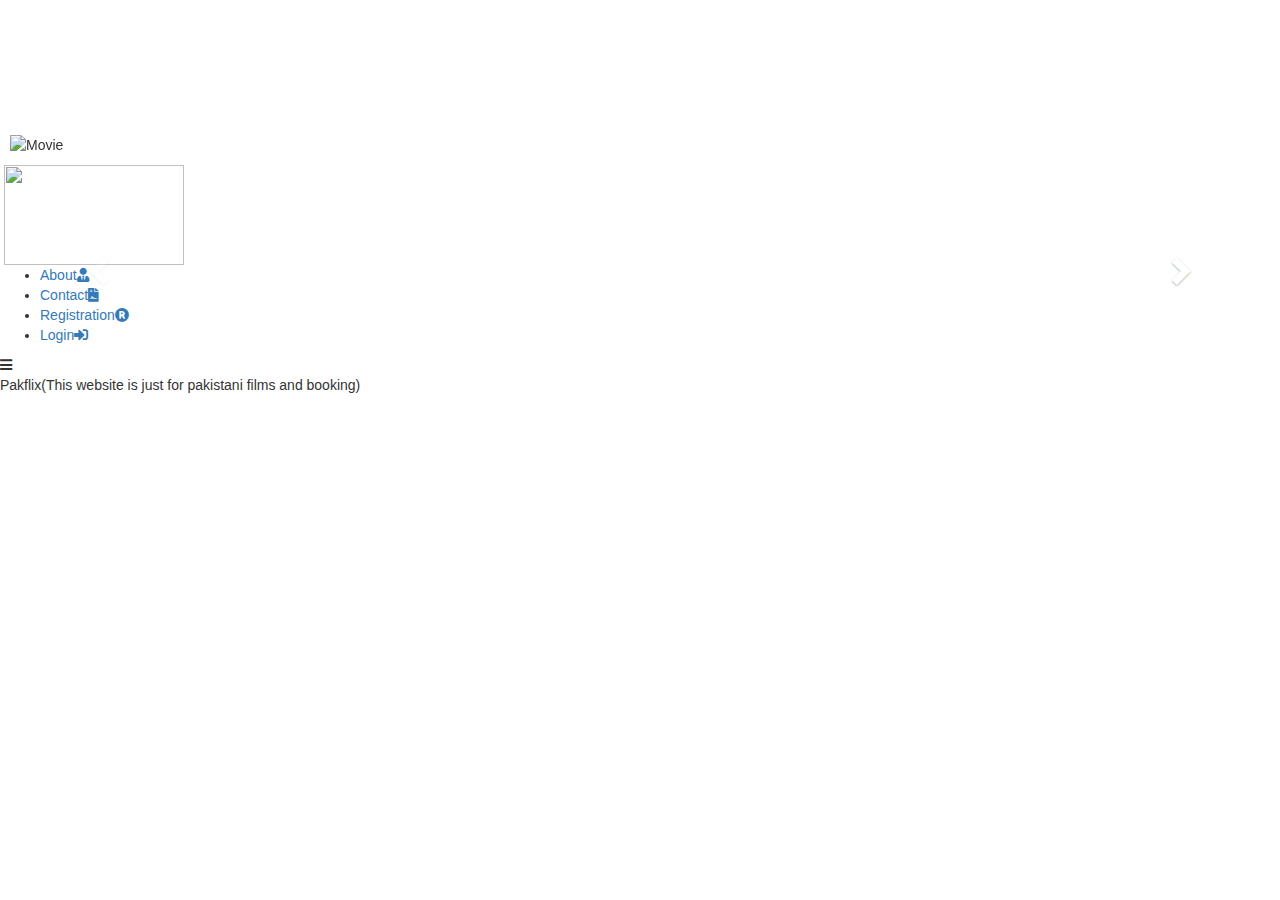
==== index.html @ 5b697488 "Merge remote-tracking branch 'remotes/upstream2/master'" ====
<!DOCTYPE html>
<html lang="en">
<meta name="viewport" content="width=device-width initial-scale=1.0">
<meta name="keywords" content="html,css,javascript,xml">
<meta name="discription" content="Pakflix films">
<meta name="author" content="Unbreen zafar, Aazka iqbal,Saman khan,Mayeda meraj,Adina mudassar,shams uz zaman">
<head>

    <title>Responsive Navigation Bar</title>
    <link rel="stylesheet" type="text/css" href="css/index.css">
    <link href="https://use.fontawesome.com/releases/v5.5.0/css/all.css" rel="stylesheet">
    <link rel="stylesheet" href="bootstrap.css">
    <link rel="stylesheet" href="https://maxcdn.bootstrapcdn.com/bootstrap/3.3.7/css/bootstrap.min.css">
    <script src="https://ajax.googleapis.com/ajax/libs/jquery/3.3.1/jquery.min.js">
    </script>
    <script src="https://maxcdn.bootstrapcdn.com/bootstrap/3.3.7/js/bootstrap.min.js">
    </script>

</head>
<body>

<!--Banner Area-->
<div id="myCarousel" class="carousel slide" data-ride="carousel" style="border-bottom: 10px solid white">
    <!-- Indicators -->

    <ol class="carousel-indicators">
        <li data-target="#myCarousel" data-slide-to="0" class="active"></li>
        <li data-target="#myCarousel" data-slide-to="1"></li>
        <li data-target="#myCarousel" data-slide-to="2"></li>
        <li data-target="#myCarousel" data-slide-to="3"></li>
    </ol>

    <!-- Wrapper for slides -->
    <div class="carousel-inner" style="margin-top: 135px;">
        <div class="item active">
            <div class="col-12 d-inline" style="padding-left: 10px; padding-right: 5px">
                <img src="images/collection%201.jpg" alt="Movie" class="img-responsive">
            </div>
        </div>
        <div class="item">
            <div class="col-12 d-inline" style="padding-left: 10px; padding-right: 5px">
                <img src="images/collection%202.jpg" alt="Movie" class="img-responsive">
            </div>
        </div>
        <div class="item">
            <div class="col-12 d-inline" style="padding-left: 5px; padding-right: 5px">
                <img src="images/collection%203.jpg" alt="Movie" class="img-responsive">
            </div>
        </div>
        <div class="item">
            <div class="col-12 d-inline" style="padding-left: 5px; padding-right: 5px">
                <img src="images/collection%204.jpg" alt="Movie" class="img-responsive">
            </div>
        </div>
    </div>

    <!-- Left and right controls -->
    <a class="left carousel-control" href="#myCarousel" data-slide="prev" role="button" style="opacity: 10%;margin-top: 130px">
        <span class="glyphicon glyphicon-chevron-left"></span>
        <span class="sr-only">Previous</span>
    </a>
    <a class="right carousel-control" href="#myCarousel" data-slide="next" role="button" style="margin-top: 130px">
        <span class="glyphicon glyphicon-chevron-right"></span>
        <span class="sr-only">Next</span>
    </a>
</div>
<header>
    <img class="logo">
    <img src="images/pakflix1.png" width="180"  height="100">
    </div>
    <nav>
        <ul>
            <li><a href="about.html" class="active">About<i class="fas fa-user-tie"></i></a></li>
            <li><a href="contact.html">Contact<i class="fas fa-file-contract"></i> </a></li>
            <li><a href="registration.html">Registration<i class="fas fa-registered"></i></a></li>
            <li><a href="login.html">Login<i class="fas fa-sign-in-alt"></i></a></li>
        </ul>
    </nav>
    <div class="menu-toggle"><i class="fa fa-bars" aria-hidden="true"></i>

    </div>
</header>
<script type="application/javascript">
    $(document).ready(function()
    {
        $('.menu-toggle').click(function()
        {
            $('nav').toggleClass('active')
        })
    });
</script>
<footer>
    <div class="pakflix">
        <p>Pakflix(This website is just for pakistani films and booking)</p>
    </div>
</footer>
</body>
</html>
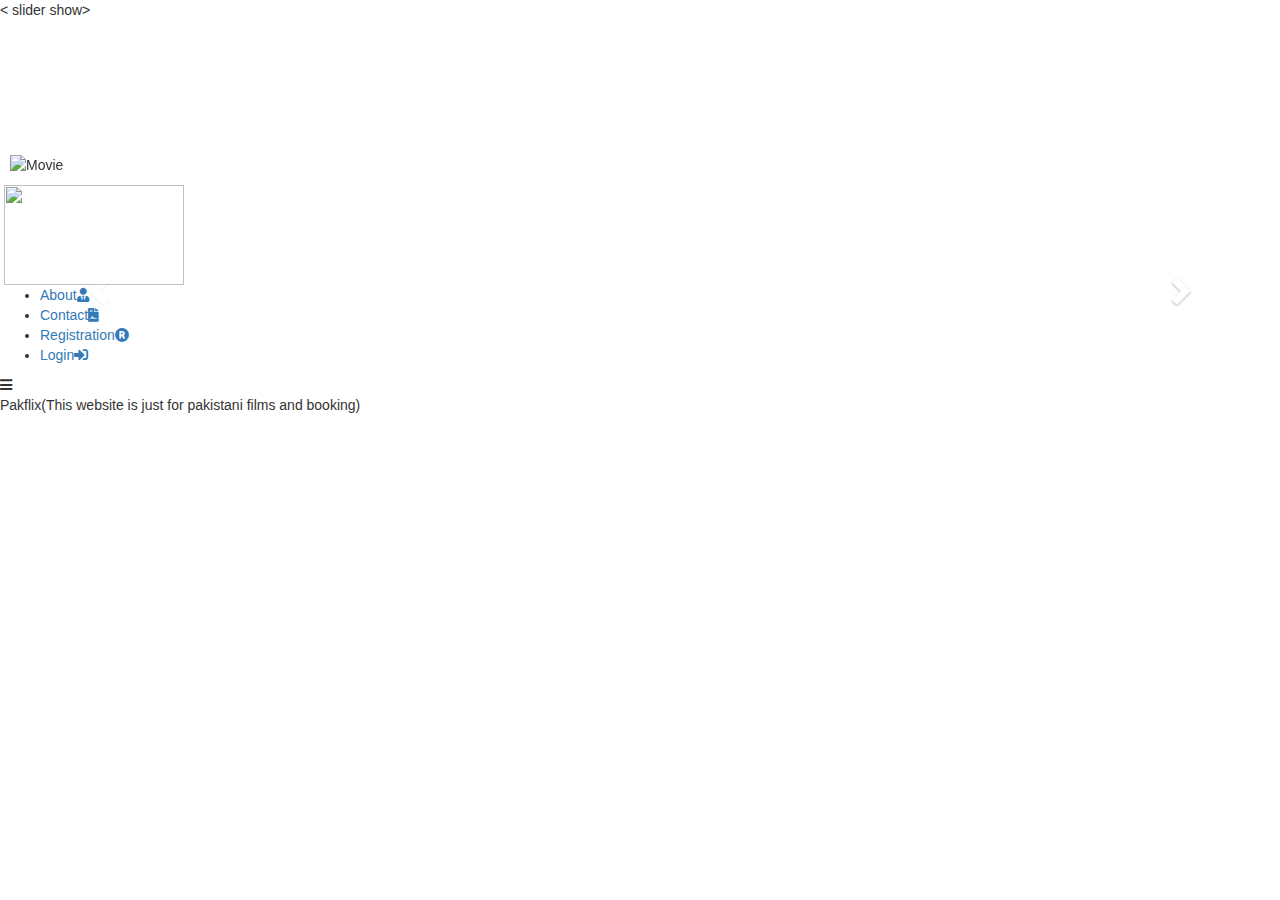
==== commit b8dde373: "Merge remote-tracking branch 'remotes/upstream2/master'" ====
--- a/index.html
+++ b/index.html
@@ -7,7 +7,7 @@
 <head>
 
     <title>Responsive Navigation Bar</title>
-    <link rel="stylesheet" type="text/css" href="css/index.css">
+    <link rel="stylesheet" type="text/css" href="css/style1.css">
     <link href="https://use.fontawesome.com/releases/v5.5.0/css/all.css" rel="stylesheet">
     <link rel="stylesheet" href="bootstrap.css">
     <link rel="stylesheet" href="https://maxcdn.bootstrapcdn.com/bootstrap/3.3.7/css/bootstrap.min.css">
@@ -18,7 +18,7 @@
 
 </head>
 <body>
-
+< slider show>
 <!--Banner Area-->
 <div id="myCarousel" class="carousel slide" data-ride="carousel" style="border-bottom: 10px solid white">
     <!-- Indicators -->
@@ -34,22 +34,22 @@
     <div class="carousel-inner" style="margin-top: 135px;">
         <div class="item active">
             <div class="col-12 d-inline" style="padding-left: 10px; padding-right: 5px">
-                <img src="images/collection%201.jpg" alt="Movie" class="img-responsive">
+                <img src="image/collection%201.jpg" alt="Movie" class="img-responsive">
             </div>
         </div>
         <div class="item">
             <div class="col-12 d-inline" style="padding-left: 10px; padding-right: 5px">
-                <img src="images/collection%202.jpg" alt="Movie" class="img-responsive">
+                <img src="image/collection%202.jpg" alt="Movie" class="img-responsive">
             </div>
         </div>
         <div class="item">
             <div class="col-12 d-inline" style="padding-left: 5px; padding-right: 5px">
-                <img src="images/collection%203.jpg" alt="Movie" class="img-responsive">
+                <img src="image/collection%203.jpg" alt="Movie" class="img-responsive">
             </div>
         </div>
         <div class="item">
             <div class="col-12 d-inline" style="padding-left: 5px; padding-right: 5px">
-                <img src="images/collection%204.jpg" alt="Movie" class="img-responsive">
+                <img src="image/collection%204.jpg" alt="Movie" class="img-responsive">
             </div>
         </div>
     </div>
@@ -66,12 +66,12 @@
 </div>
 <header>
     <img class="logo">
-    <img src="images/pakflix1.png" width="180"  height="100">
+    <img src="image/pakflix1.png" width="180"  height="100">
     </div>
     <nav>
         <ul>
             <li><a href="about.html" class="active">About<i class="fas fa-user-tie"></i></a></li>
-            <li><a href="contact.html">Contact<i class="fas fa-file-contract"></i> </a></li>
+            <li><a href="ContactwebPage.html">Contact<i class="fas fa-file-contract"></i> </a></li>
             <li><a href="registration.html">Registration<i class="fas fa-registered"></i></a></li>
             <li><a href="login.html">Login<i class="fas fa-sign-in-alt"></i></a></li>
         </ul>
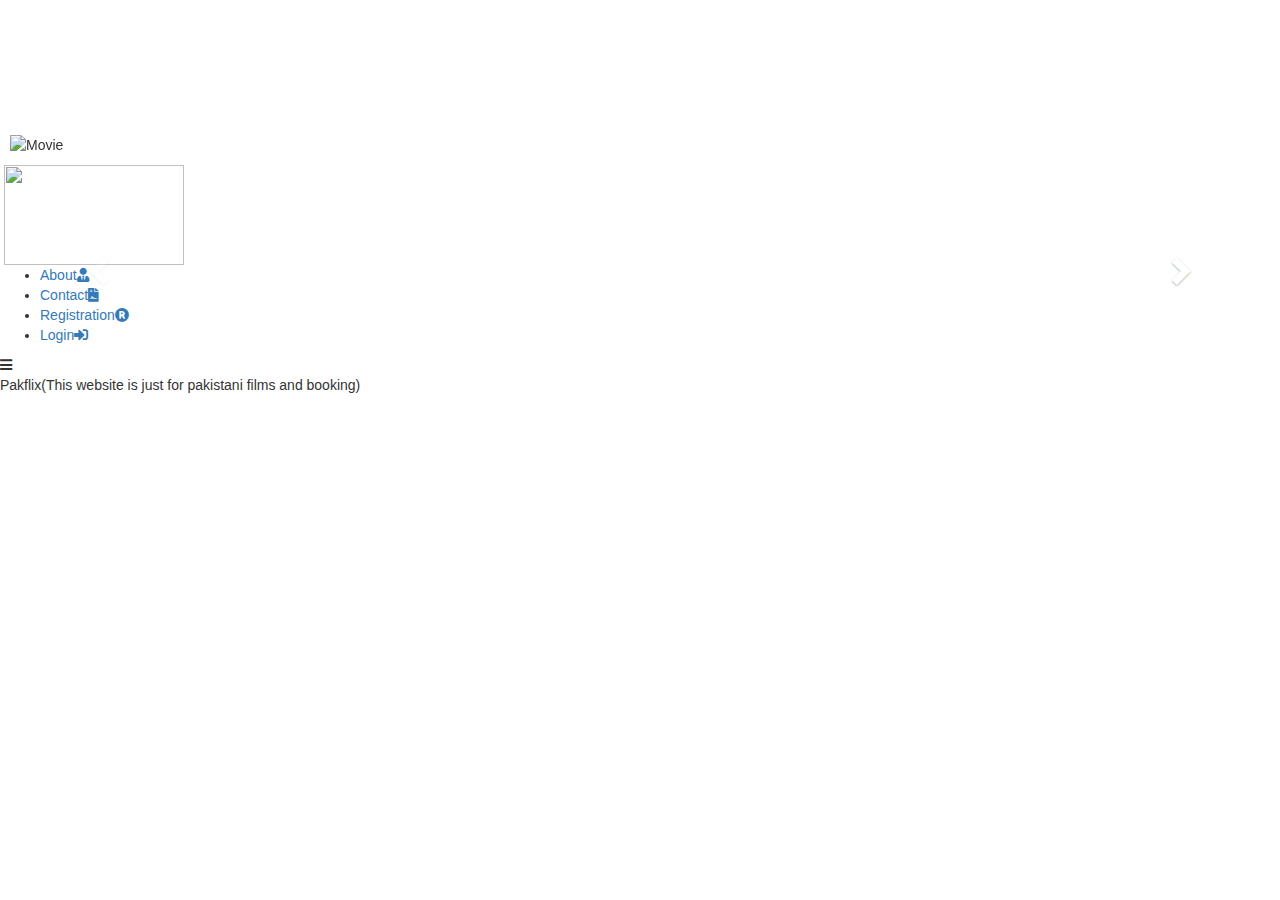
==== commit 4c77d671: "Merge remote-tracking branch 'remotes/upstream2/master'" ====
--- a/index.html
+++ b/index.html
@@ -18,7 +18,7 @@
 
 </head>
 <body>
-< slider show>
+
 <!--Banner Area-->
 <div id="myCarousel" class="carousel slide" data-ride="carousel" style="border-bottom: 10px solid white">
     <!-- Indicators -->
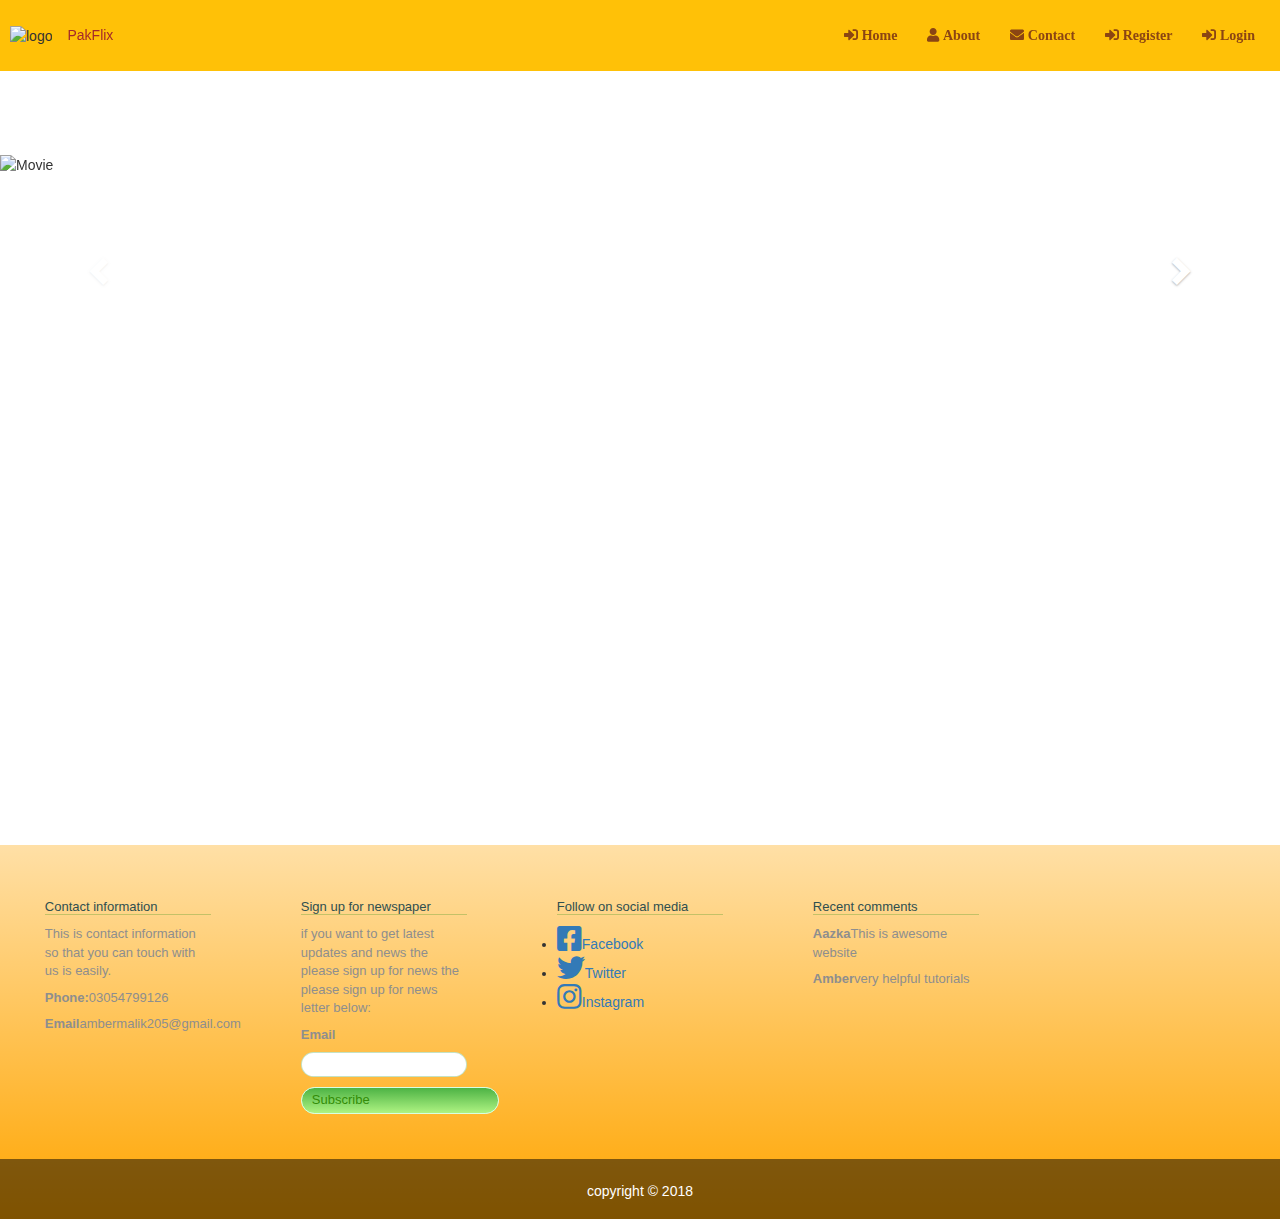
==== commit daf67b22: "pakflix" ====
--- a/index.html
+++ b/index.html
@@ -7,10 +7,10 @@
 <head>
 
     <title>Responsive Navigation Bar</title>
-    <link rel="stylesheet" type="text/css" href="css/style1.css">
     <link href="https://use.fontawesome.com/releases/v5.5.0/css/all.css" rel="stylesheet">
     <link rel="stylesheet" href="bootstrap.css">
     <link rel="stylesheet" href="https://maxcdn.bootstrapcdn.com/bootstrap/3.3.7/css/bootstrap.min.css">
+    <link rel="stylesheet" href="style2.css">
     <script src="https://ajax.googleapis.com/ajax/libs/jquery/3.3.1/jquery.min.js">
     </script>
     <script src="https://maxcdn.bootstrapcdn.com/bootstrap/3.3.7/js/bootstrap.min.js">
@@ -18,8 +18,40 @@
 
 </head>
 <body>
+<div id="wrapper">
+    <div id="header">
+        <header class="header">
+            <!--  NavBar Area -->
+            <nav class="navbar navbar-expand-md navbar-dark bg-warning navbar-fixed-top websiteheader"  >
+                <div>
+                    <img src="image/pakflix1.png" alt="logo" style="width: 75px;height:75px">
+                </div>
+                <span class=" navbar-text navbar-left d-inline websiteheader2 ">
+          <a class="websitename" href="Index.html" style="color: brown"> PakFlix </a>
+        </span>
+                <button class="navbar-toggler navbar-right navbarbutton" type="button" data-toggle="collapse" data-target="#collapse_target" >
+                    <span class="sr-only">Togggle navigation</span>
+                    <div  class="fa fa-align-justify fa-2x nav navbar-right navigationicon"></div>
+                </button>
+                <div class=" collapse navbar-collapse" id="collapse_target">
+                    <ul class= "nav navbar-nav navbar-right navbarcolumn" >
 
-<!--Banner Area-->
+                        <li ><a href="index.html" class="fa fa-sign-in-alt" > Home</a></li>
+                        <li></i> <a href="about.html" class="fa fa-user"> About</a></li>
+                        <li><a href="#" class="fa fa-envelope"> Contact</a></li>
+                        <li><a href="registration.html" class="fa fa-sign-in-alt" > Register</a></li>
+                        <li >
+                            <a href="login.html" class="fa fa-sign-in-alt" style="padding-right: 30px" > Login</a>
+                        </li>
+
+
+                    </ul>
+                </div>
+
+            </nav>
+        </header>
+    </div>
+<div id="main-content">
 <div id="myCarousel" class="carousel slide" data-ride="carousel" style="border-bottom: 10px solid white">
     <!-- Indicators -->
 
@@ -64,35 +96,44 @@
         <span class="sr-only">Next</span>
     </a>
 </div>
-<header>
-    <img class="logo">
-    <img src="image/pakflix1.png" width="180"  height="100">
+</div>
+
+<div id="footer">
+    <div class="footer">
+        <div class="widget-footer">
+            <div class="wrap-container">
+                <div class="widgets">
+                    <h4>Contact information</h4>
+                    <p> This is contact information so that you can touch with us is easily.</p>
+                    <p><strong>Phone:</strong>03054799126</p>
+                    <p><strong>Email</strong>ambermalik205@gmail.com</p>
+                </div>
+                <div class="widgets">
+                    <h4>Sign up for newspaper</h4>
+                    <p> if you want to get latest updates and news the please sign up for news the please sign up for news letter below:</p>
+                    <p><strong>Email</strong></p>
+                    <input type="text" class="subscribe-text"><br>
+                    <input type="text" value="Subscribe" class="subscribe-btn">
+                </div>
+                <div class="widgets">
+                    <h4>Follow on social media</h4>
+                    <li><a href="https://www.facebook.com"><span class="fab fa-facebook-square fa-2x "></span>Facebook</a></li>
+                    <li><a href="https://www.twitter.com"><span class="fab fa-twitter fa-2x"></span>Twitter</a></li>
+                    <li> <a href="https://www.instagram.com"><span class="fab fa-instagram fa-2x"></span>Instagram</a></li>
+                </div>
+                <div class="widgets">
+                    <h4>Recent comments</h4>
+                    <p><strong>Aazka</strong>This is awesome website</p>
+                    <p><strong>Amber</strong>very helpful tutorials</p>
+                </div>
+            </div>
+        </div>
+        <div class="main-footer">
+            <p>copyright &copy; 2018</p>
+        </div>
     </div>
-    <nav>
-        <ul>
-            <li><a href="about.html" class="active">About<i class="fas fa-user-tie"></i></a></li>
-            <li><a href="ContactwebPage.html">Contact<i class="fas fa-file-contract"></i> </a></li>
-            <li><a href="registration.html">Registration<i class="fas fa-registered"></i></a></li>
-            <li><a href="login.html">Login<i class="fas fa-sign-in-alt"></i></a></li>
-        </ul>
-    </nav>
-    <div class="menu-toggle"><i class="fa fa-bars" aria-hidden="true"></i>
-
-    </div>
-</header>
-<script type="application/javascript">
-    $(document).ready(function()
-    {
-        $('.menu-toggle').click(function()
-        {
-            $('nav').toggleClass('active')
-        })
-    });
-</script>
-<footer>
-    <div class="pakflix">
-        <p>Pakflix(This website is just for pakistani films and booking)</p>
-    </div>
-</footer>
+</div>
+</div>
+</div>
 </body>
-</html>
+</html>--- a/style2.css
+++ b/style2.css
@@ -0,0 +1,173 @@
+html, body
+{
+    padding:0;
+    margin:0;
+    height:100%;
+    width:100%;
+}
+#wrapper
+{
+    min-height: 100%;
+    position:relative;
+}
+#footer
+{
+    bottom:0;
+    width:100%;
+    height:190px;
+    position:absolute;
+}
+#main-content
+{
+    padding-bottom: 190px;
+
+}
+*{
+    margin:0;
+    padding:0;
+
+}
+a:hover
+{
+    background-position: right;
+}
+
+.navbar-text{
+
+    text-align: -webkit-center;
+}
+.navbar-text a:hover{
+    background: #491217;
+    text-decoration: none;
+}
+.navbar-dark .navbar-nav li a
+{
+    color:saddlebrown;
+}
+.navbar-dark .navbar-nav li a:hover {
+    background: #491217;
+}
+.navbar-dark .navbar-nav li a:hover, .navbar-dark .navbar-nav li a:active
+{
+    color:brown;
+}
+.navbar-dark .navbar-nav li a:hover, .navbar-dark .navbar-nav li a select
+{
+    color: brown;
+}
+
+/*form{
+    background: #fff;
+}*/
+.form-container
+{
+    background: #fff;
+
+    border-radius: 10px;
+    padding:30px;
+    box-shadow: 0px 0px 10px 0px #000;
+    margin-top:35vh;
+    margin-bottom: 40vh;
+}
+
+/*
+.form-container
+{
+    position:absolute;
+    top:20vh;
+    margin-bottom: 40vh;
+    background: #fff;
+    padding: 30px;
+    border-radius: 10px;
+    box-shadow: 0px 0px 10px 0px #000;
+}
+*/
+
+.footer{
+    clear:both;
+    width:100%;
+    min-height:300px;
+    background-image: linear-gradient(rgba(255,165,0,0.35),orange);
+
+}
+.footer .widget-footer{
+    width: 100%;
+    min-height:240px;
+
+
+}
+.footer .widgets
+{
+    width:20%;
+    min-height:220px;
+    padding:3.5%;
+    float:left;
+}
+.footer .widgets h4
+{
+    color:darkslategray;
+    border-bottom: 1px solid rgba(0 128,0,0.23);
+    font-size: 13px;
+}
+.footer .widgets p
+{
+    color:rgb(142,142,142);
+    font-size: small;
+    margin: 8px 0px;
+}
+.footer .subscribe-text
+{
+    width:100%;
+    border:1px solid rgba(0,128,0,0.23);
+    border-radius:100px;
+    height:25px;
+}
+.footer .subscribe-btn {
+    border: 1px solid #d8ffe2;
+    background-image: linear-gradient(#4db345, #aef382);
+    color: #338c08;
+    font-size: 13px;
+    padding: 3px 10px;
+    border-radius: 100px;
+    margin-top: 10px;
+}
+.subscribe-btn:hover
+{
+    cursor: pointer;
+    background-image: linear-gradient(#3bad33,#baefab);
+}
+.footer .widgets img
+{
+
+    margin: 15px;
+}
+.footer .main-footer
+{
+    clear:both;
+    width:100%;
+    height:60px;
+    background:rgba(0,0,0,0.5);
+}
+.footer .main-footer p{
+    color:#fff;
+    text-align:center;
+    padding-top: 22px;
+}
+@media screen and (max-width: 768px)
+{
+    .footer .widgets
+    {
+        width:100%;
+        max-height: auto;
+        padding:2.5% 0px;
+        float:none;
+    }
+    .footer .subscribe-text
+    {
+        width:100%;
+    }
+    .footer .main-footer p
+    {
+        font-size: 13px;
+    }
+}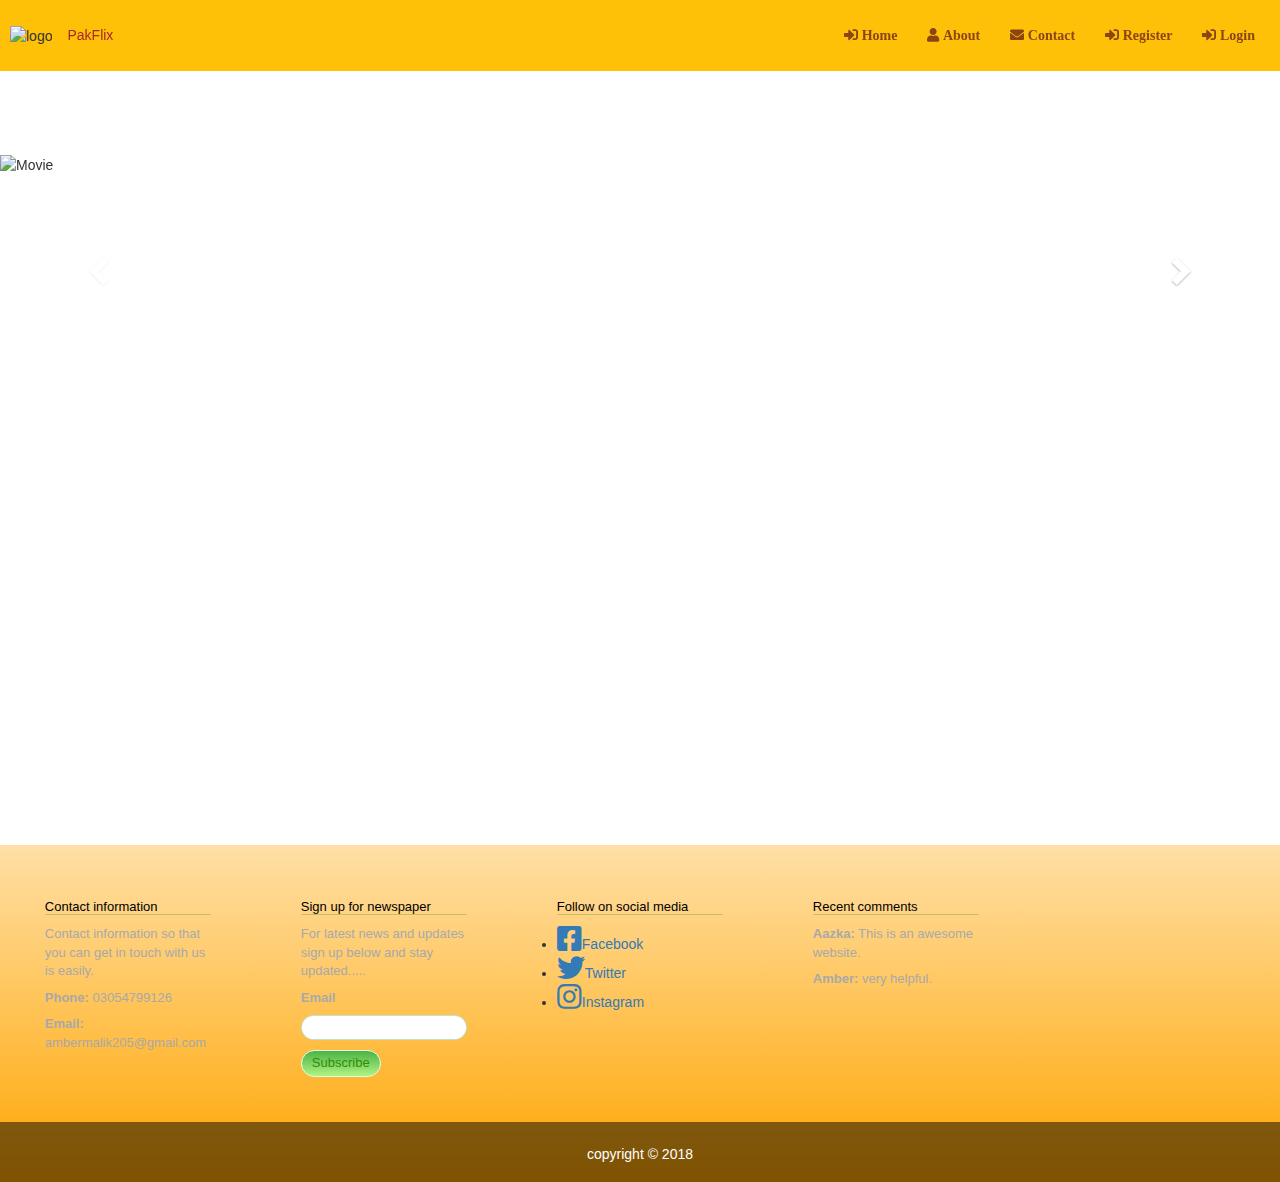
==== commit 7f4d89e2: "header and footer added" ====
--- a/index.html
+++ b/index.html
@@ -37,11 +37,11 @@
                     <ul class= "nav navbar-nav navbar-right navbarcolumn" >
 
                         <li ><a href="index.html" class="fa fa-sign-in-alt" > Home</a></li>
-                        <li></i> <a href="about.html" class="fa fa-user"> About</a></li>
+                        <li></i> <a href="about.php" class="fa fa-user"> About</a></li>
                         <li><a href="#" class="fa fa-envelope"> Contact</a></li>
                         <li><a href="registration.html" class="fa fa-sign-in-alt" > Register</a></li>
                         <li >
-                            <a href="login.html" class="fa fa-sign-in-alt" style="padding-right: 30px" > Login</a>
+                            <a href="login.php" class="fa fa-sign-in-alt" style="padding-right: 30px" > Login</a>
                         </li>
 
 
@@ -104,16 +104,16 @@
             <div class="wrap-container">
                 <div class="widgets">
                     <h4>Contact information</h4>
-                    <p> This is contact information so that you can touch with us is easily.</p>
-                    <p><strong>Phone:</strong>03054799126</p>
-                    <p><strong>Email</strong>ambermalik205@gmail.com</p>
+                    <p> Contact information so that you can get in touch with us is easily.</p>
+                    <p><strong>Phone: </strong> 03054799126</p>
+                    <p><strong>Email: </strong> ambermalik205@gmail.com</p>
                 </div>
                 <div class="widgets">
                     <h4>Sign up for newspaper</h4>
-                    <p> if you want to get latest updates and news the please sign up for news the please sign up for news letter below:</p>
+                    <p>  For latest news and updates sign up below and stay updated.....</p>
                     <p><strong>Email</strong></p>
-                    <input type="text" class="subscribe-text"><br>
-                    <input type="text" value="Subscribe" class="subscribe-btn">
+                    <input type="text" class="subscribe-text" pattern="[a-z0-9._%+-]+@[a-z0-9.-]+\.[a-z]{2,}$"><br>
+                    <button type="Subscribe" class="subscribe-btn">Subscribe</button>
                 </div>
                 <div class="widgets">
                     <h4>Follow on social media</h4>
@@ -123,8 +123,8 @@
                 </div>
                 <div class="widgets">
                     <h4>Recent comments</h4>
-                    <p><strong>Aazka</strong>This is awesome website</p>
-                    <p><strong>Amber</strong>very helpful tutorials</p>
+                    <p><strong>Aazka:</strong> This is an awesome website.</p>
+                    <p><strong>Amber:</strong> very helpful.</p>
                 </div>
             </div>
         </div>
--- a/style2.css
+++ b/style2.css
@@ -17,6 +17,7 @@
     height:190px;
     position:absolute;
 }
+
 #main-content
 {
     padding-bottom: 190px;
@@ -85,6 +86,7 @@
 
 .footer{
     clear:both;
+    margin: auto;
     width:100%;
     min-height:300px;
     background-image: linear-gradient(rgba(255,165,0,0.35),orange);
@@ -105,13 +107,13 @@
 }
 .footer .widgets h4
 {
-    color:darkslategray;
+    color: black;
     border-bottom: 1px solid rgba(0 128,0,0.23);
     font-size: 13px;
 }
 .footer .widgets p
 {
-    color:rgb(142,142,142);
+    color:darkgray;
     font-size: small;
     margin: 8px 0px;
 }
